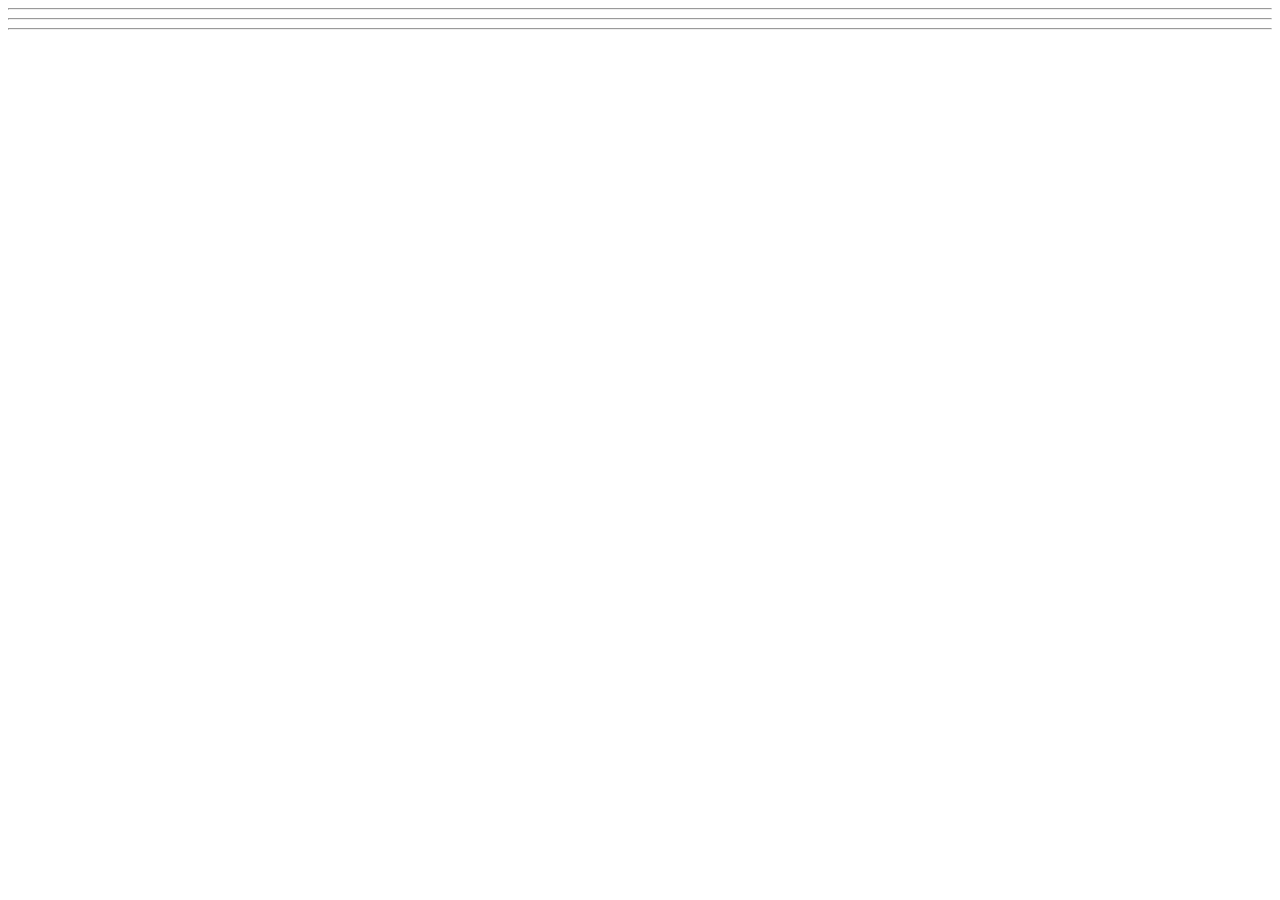
==== WDUnit1/WDLesson1_2Practical/index.html @ 8f0bec26 "upload Unit 1" ====
<!DOCTYPE html>
<!-- WD Lesson 1.2: How do we work with images on a web page? -->
<!-- Resources 
      https://www.w3schools.com/html/html_images.asp
      https://www.w3schools.com/tags/tag_img.asp
-->

<html>
  <head>
    <title>Exploring Images</title>
  </head>
  <body>
    <!-- Example of an image from external source
        <img src="https://www.pinclipart.com/picdir/middle/199-1994265_7-duke-java-clipart.png">
    -->

    <!-- Challenge 1: Create an <h1> and put "External Source Images" -->

    <!-- Challenge 2: Add an image of your choice by searching Google and getting the image address. -->

    <!-- Challenge 3: Add three more of the same image.  Change the width and height of each image to 
     be 200x200 for the first, 150x150 for the second and 100x100 for the third -->

  <hr>
  <!-- Example of image from internal source, i.e your website 
    <img src="HulkLogo1.png">
  -->
  <!-- Challenge 4: Create an <h1> and put "Internal Source Images" -->

  <!-- Challenge 5: Add the Hulk Logo 2 image located internally in the folder to the page -->

  <hr>
  <!-- Example of image from an internal source stored within folder of your website 
    <img src="images/HulkSmash1.png">
  -->  

  <!-- Challenge 6: Create an <h1> and put "Internal Source Images Inside Folders" -->

  <!-- Challenge 7: Add the Hulk Smash 2 and Hulk Smash 3 images. 
                   Both images are located in the images folder to the page -->

  <hr>
  <!-- Challenge Bonus: Create a heading with "Marvel Superheroes".  Add a horizontal rule.  
   Add five images of Marvel Superheroes.  Make them all the same size -->
  </body>
</html>
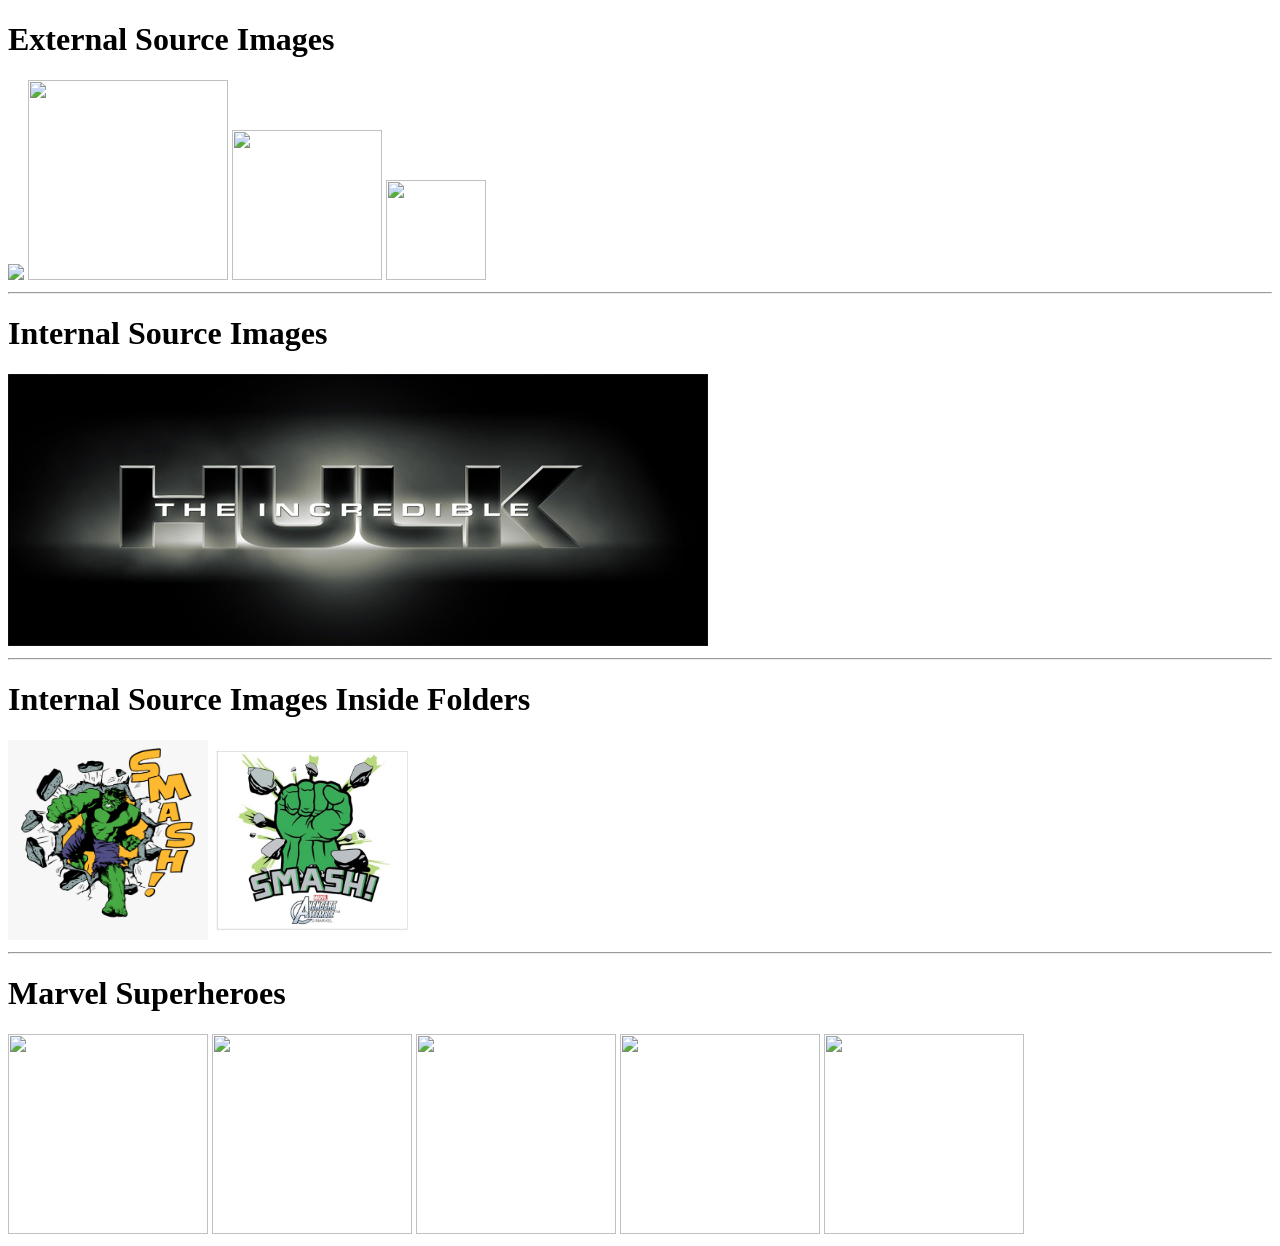
==== commit 21d823e8: "update practical 1.2" ====
--- a/WDUnit1/WDLesson1_2Practical/index.html
+++ b/WDUnit1/WDLesson1_2Practical/index.html
@@ -15,19 +15,26 @@
     -->
 
     <!-- Challenge 1: Create an <h1> and put "External Source Images" -->
+      <h1> External Source Images</h1>
 
     <!-- Challenge 2: Add an image of your choice by searching Google and getting the image address. -->
+     <img src ="https://upload.wikimedia.org/wikipedia/en/a/a8/Mami_Tomoe.png?utm_source=en.wikipedia.org&utm_campaign=index&utm_content=original">
 
     <!-- Challenge 3: Add three more of the same image.  Change the width and height of each image to 
      be 200x200 for the first, 150x150 for the second and 100x100 for the third -->
+     <img src = "https://upload.wikimedia.org/wikipedia/en/a/a8/Mami_Tomoe.png?utm_source=en.wikipedia.org&utm_campaign=index&utm_content=original" height = "200" width = "200">
+     <img src = "https://upload.wikimedia.org/wikipedia/en/a/a8/Mami_Tomoe.png?utm_source=en.wikipedia.org&utm_campaign=index&utm_content=original" height = "150" width = "150">
+     <img src = "https://upload.wikimedia.org/wikipedia/en/a/a8/Mami_Tomoe.png?utm_source=en.wikipedia.org&utm_campaign=index&utm_content=original" height = "100" width = "100">
 
   <hr>
   <!-- Example of image from internal source, i.e your website 
     <img src="HulkLogo1.png">
   -->
   <!-- Challenge 4: Create an <h1> and put "Internal Source Images" -->
+    <h1> Internal Source Images</h1>
 
   <!-- Challenge 5: Add the Hulk Logo 2 image located internally in the folder to the page -->
+    <img src = "HulkLogo2.jpg">
 
   <hr>
   <!-- Example of image from an internal source stored within folder of your website 
@@ -35,12 +42,21 @@
   -->  
 
   <!-- Challenge 6: Create an <h1> and put "Internal Source Images Inside Folders" -->
+    <h1> Internal Source Images Inside Folders </h1>
 
   <!-- Challenge 7: Add the Hulk Smash 2 and Hulk Smash 3 images. 
                    Both images are located in the images folder to the page -->
+    <img src = "HulkSmash2.png"  width = "200" height = "200">
+    <img src = "HulkSmash3.jpg"  width = "200" height = "200">
 
   <hr>
   <!-- Challenge Bonus: Create a heading with "Marvel Superheroes".  Add a horizontal rule.  
    Add five images of Marvel Superheroes.  Make them all the same size -->
+   <h1> Marvel Superheroes </h1>
+   <img src = "https://encrypted-tbn0.gstatic.com/images?q=tbn:ANd9GcSlFQbFqpZJFJ-AJla9PPS4i_FOYyInV5YgvtXNhBY-fQ&s=10" width = "200" height = "200">
+  <img src = "https://encrypted-tbn0.gstatic.com/images?q=tbn:ANd9GcRnOA0DOo10pT8m7CBQGcn22VjIgORSC9LXiyI-9FtnsQ&s=10" width = "200" height = "200">  
+  <img src = "https://encrypted-tbn0.gstatic.com/images?q=tbn:ANd9GcTdMsD79duM9kVLbpCGMSLGQArlWpPG3JpXpVtQNaFXfg&s=10" width = "200" height = "200">
+  <img src = "https://encrypted-tbn0.gstatic.com/images?q=tbn:ANd9GcTmjndDW2KZpZ7lr_kt4BvPFJJl0VuwReDz8pc-WsmRsQ&s=10" width = "200" height = "200">
+  <img src = "https://encrypted-tbn0.gstatic.com/images?q=tbn:ANd9GcQMMFYdzRi_Ex60pFNqre3xdc8ZlZX-JKr70AYq1Lai9w&s=10" width = "200" height = "200">
   </body>
 </html>
